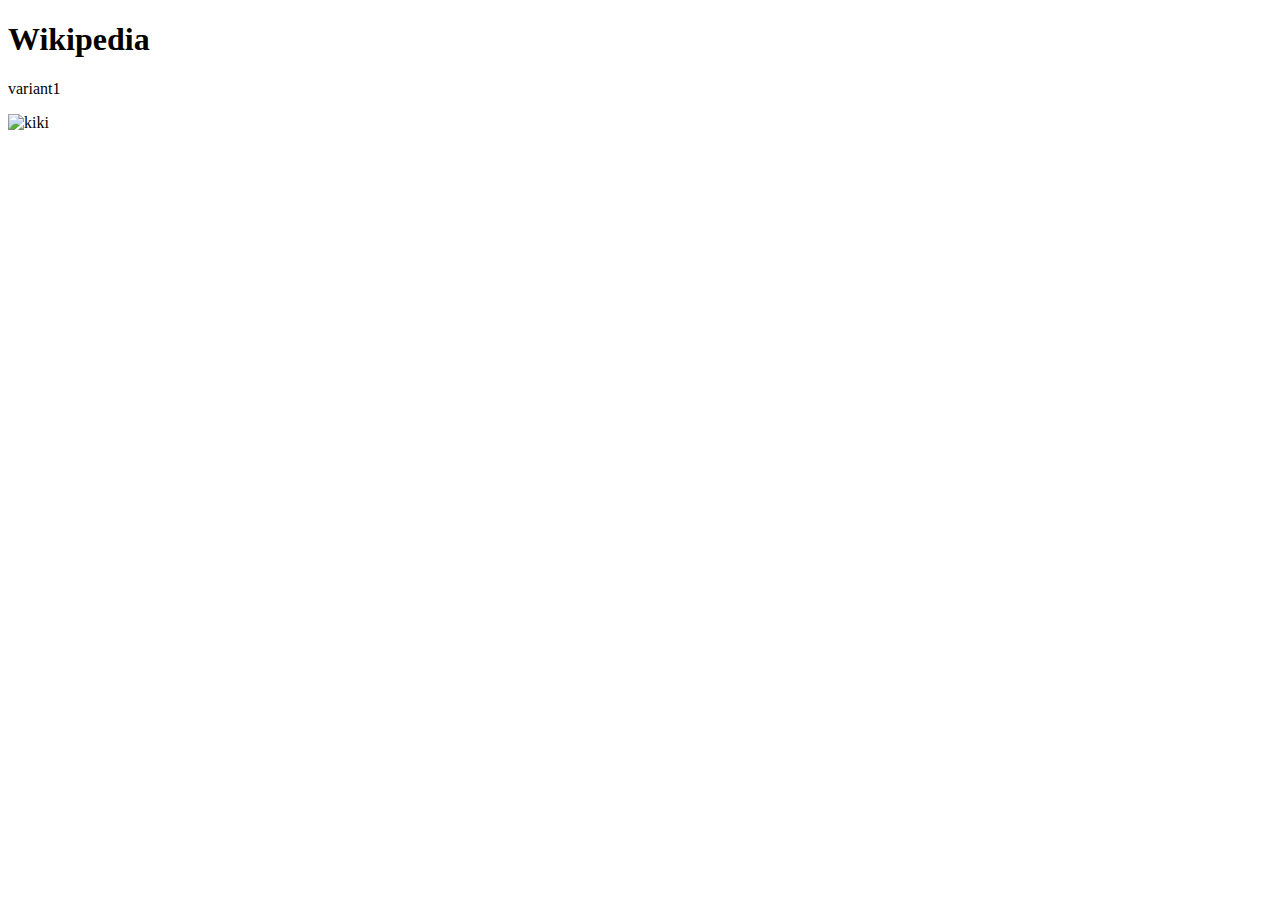
==== проект по веб технологіям.html @ daa77f9e "Add files via upload" ====
<!DOCTYPE html>
<html lang="en">
<head>
    <meta charset="UTF-8">
    <meta name="viewport" content="width=device-width, initial-scale=1.0">
    <title>Document</title>
    <link rel="stylesheet" href="style.css">
    
</head>
<body>
    <h1>Wikipedia</h1>
    <p>variant1</p>
    
    <img src="c:\Users\HPELIT~1\AppData\Local\Temp\Без имени.jpg" alt="kiki">
    

</body>
</html>
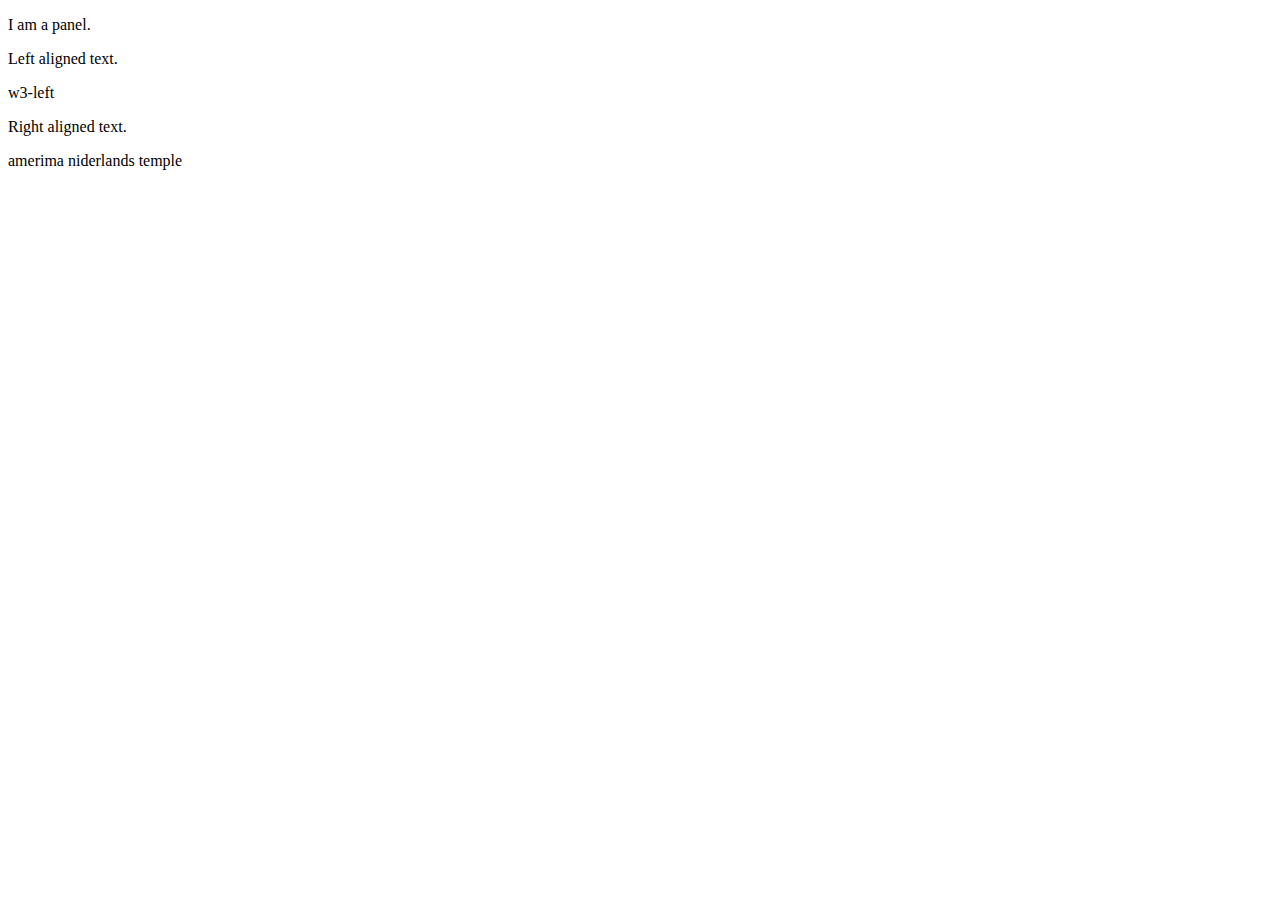
==== commit 304531a5: "Update проект по веб технологіям.html" ====
--- a/проект по веб технологіям.html
+++ b/проект по веб технологіям.html
@@ -1,18 +1,45 @@
 <!DOCTYPE html>
 <html lang="en">
 <head>
+    <link rel="stylesheet" href="style.css">
+    <link rel="stylesheet" href="https://www.w3schools.com/w3css/5/w3.css">
     <meta charset="UTF-8">
+
     <meta name="viewport" content="width=device-width, initial-scale=1.0">
+
     <title>Document</title>
-    <link rel="stylesheet" href="style.css">
-    
+
 </head>
+
 <body>
-    <h1>Wikipedia</h1>
-    <p>variant1</p>
-    
-    <img src="c:\Users\HPELIT~1\AppData\Local\Temp\Без имени.jpg" alt="kiki">
-    
+    <div class="w3-panel w3-black">
 
+        <p>I am a panel.</p> 
+
+        <div class="w3-container w3-large">
+
+            <div class="w3-left-align"><p>Left aligned text.</p></div>
+
+            <div class="w3-right w3-red">w3-left</div>
+
+            <div class="w3-right-align"><p>Right aligned text.</p></div>
+
+            <div class="w3-grid">
+
+            
+            <div1 class="w3-grid" style="grid-template-columns:20cm 20cm 40cm">
+
+                <div3>amerima</div3> 
+
+                <div4>niderlands</div4>
+
+                <div5>temple</div5>
+
+            </div>
+        </div> 
+
+
+
+   
 </body>
-</html>+</html>
